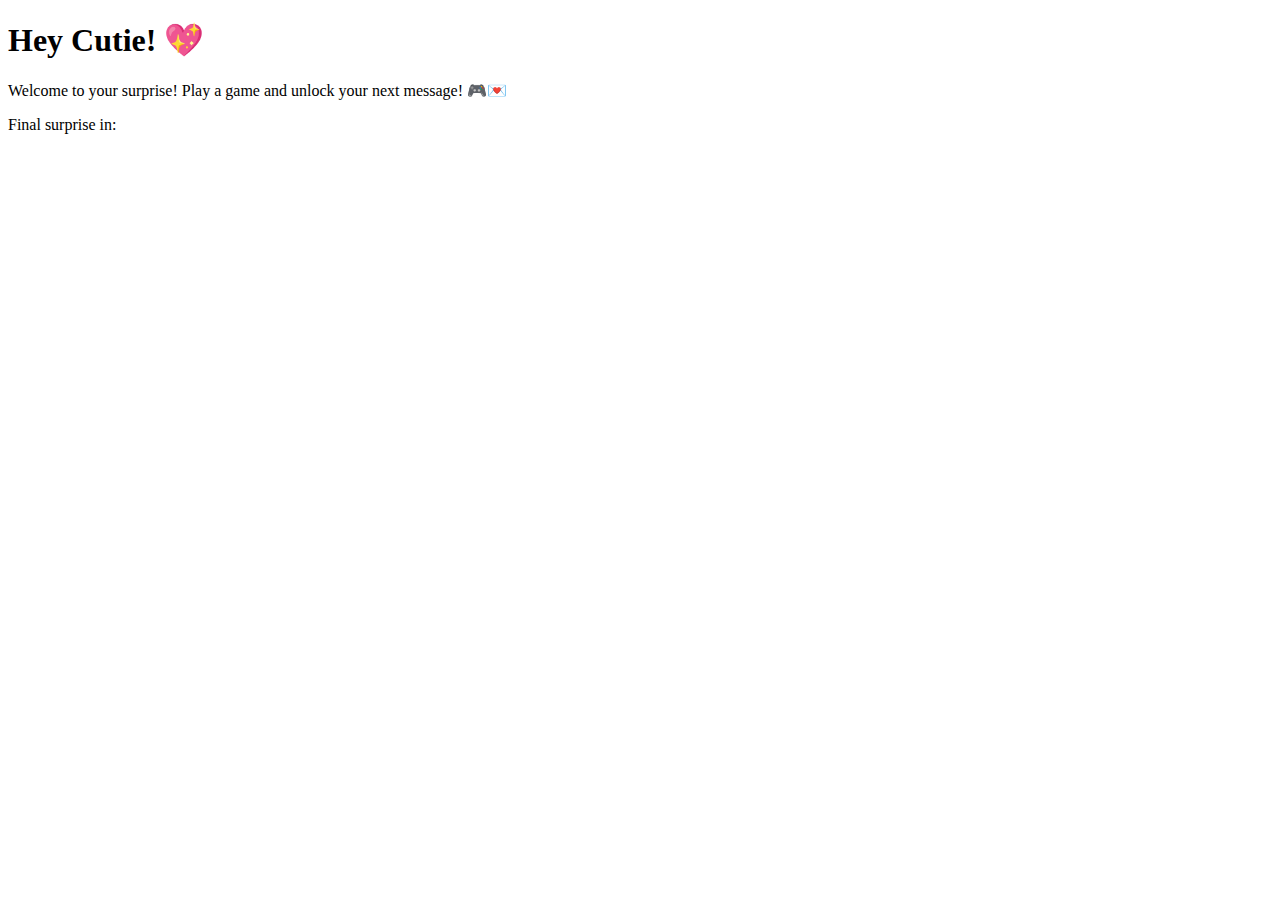
==== secret.html @ e20c0d0f "Create secret.html" ====
<!DOCTYPE html>
<html lang="en">
<head>
    <meta charset="UTF-8">
    <meta name="viewport" content="width=device-width, initial-scale=1.0">
    <title>For My Cutie</title>
    <link rel="stylesheet" href="style.css">
</head>
<body>
    <div class="container">
        <h1>Hey Cutie! 💖</h1>
        <p>Welcome to your surprise! Play a game and unlock your next message! 🎮💌</p>
        <div class="countdown-container">
            <p>Final surprise in:</p>
            <p id="countdown"></p>
        </div>

        <h2 id="gameMessage"></h2>
        <div id="game"></div>

    </div>
    <script src="script.js"></script>
</body>
</html>
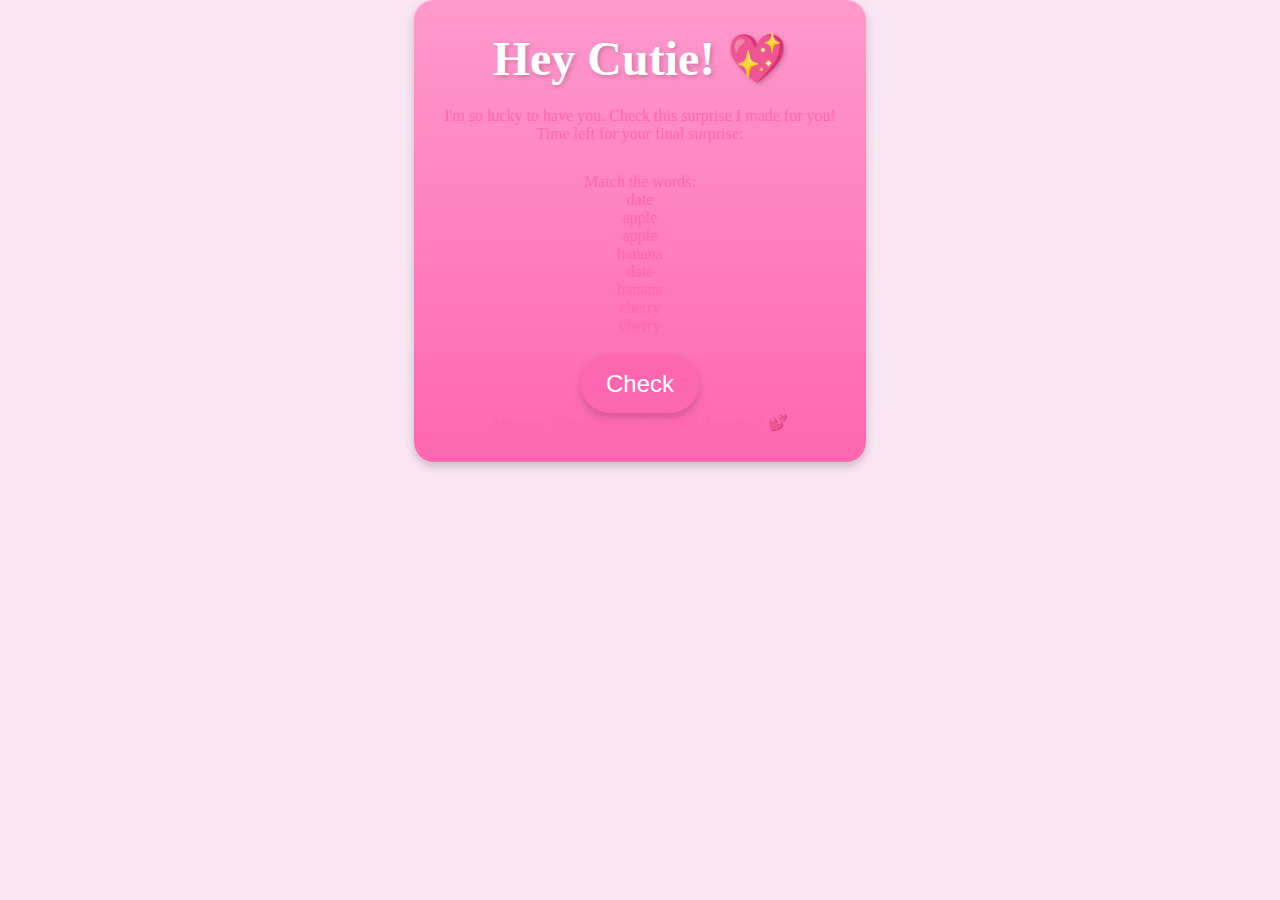
==== commit 2286d929: "Update secret.html" ====
--- a/secret.html
+++ b/secret.html
@@ -3,22 +3,21 @@
 <head>
     <meta charset="UTF-8">
     <meta name="viewport" content="width=device-width, initial-scale=1.0">
-    <title>For My Cutie</title>
+    <title>For My Cutie 💖</title>
     <link rel="stylesheet" href="style.css">
 </head>
 <body>
     <div class="container">
         <h1>Hey Cutie! 💖</h1>
-        <p>Welcome to your surprise! Play a game and unlock your next message! 🎮💌</p>
+        <p>I'm so lucky to have you. Check this surprise I made for you!</p>
         <div class="countdown-container">
-            <p>Final surprise in:</p>
+            <p>Time left for your final surprise:</p>
             <p id="countdown"></p>
         </div>
-
-        <h2 id="gameMessage"></h2>
         <div id="game"></div>
-
+        <p id="gameMessage"></p>
+        <p id="finalMessage"></p>
     </div>
     <script src="script.js"></script>
 </body>
-</html>
+</html>--- a/style.css
+++ b/style.css
@@ -0,0 +1,196 @@
+/* General Reset */
+* {
+    margin: 0;
+    padding: 0;
+    box-sizing: border-box;
+}
+
+body {
+    font-family: 'Dancing Script', cursive;
+    background-color: #f9e6f2;
+    color: #ff66b2;
+    overflow: hidden;
+    padding: 0;
+    height: 100%;
+    display: flex;
+    justify-content: center;
+    align-items: center;
+    flex-direction: column;
+    text-align: center;
+}
+
+/* Floating Hearts */
+@keyframes float {
+    0% {
+        transform: translateY(0);
+    }
+    50% {
+        transform: translateY(-30px);
+    }
+    100% {
+        transform: translateY(0);
+    }
+}
+
+.floating-hearts {
+    position: absolute;
+    top: 20%;
+    left: 50%;
+    transform: translateX(-50%);
+    z-index: 1;
+    font-size: 2rem;
+    color: #ff99cc;
+    animation: float 3s ease-in-out infinite;
+    pointer-events: none;
+}
+
+.floating-hearts span {
+    position: absolute;
+    animation: heart-animation 5s ease-in-out infinite;
+}
+
+@keyframes heart-animation {
+    0% {
+        opacity: 0;
+        transform: scale(0.5);
+    }
+    50% {
+        opacity: 1;
+        transform: scale(1);
+    }
+    100% {
+        opacity: 0;
+        transform: scale(0.5);
+    }
+}
+
+/* Cute Container */
+.container {
+    display: flex;
+    flex-direction: column;
+    align-items: center;
+    justify-content: center;
+    background: linear-gradient(to bottom, #ff99cc, #ff66b2);
+    border-radius: 20px;
+    padding: 30px;
+    box-shadow: 0px 4px 10px rgba(0, 0, 0, 0.2);
+    text-align: center;
+    animation: pop 0.5s ease-out;
+}
+
+@keyframes pop {
+    0% {
+        transform: scale(0);
+        opacity: 0;
+    }
+    100% {
+        transform: scale(1);
+        opacity: 1;
+    }
+}
+
+/* Heading Styles */
+h1 {
+    font-size: 3rem;
+    color: #fff;
+    margin-bottom: 20px;
+    text-shadow: 2px 2px 4px rgba(0, 0, 0, 0.2);
+}
+
+/* Message Text */
+#message {
+    font-size: 1.8rem;
+    margin-bottom: 30px;
+    color: #fff;
+    text-shadow: 2px 2px 4px rgba(0, 0, 0, 0.1);
+}
+
+#gameOutcome {
+    font-size: 1.2rem;
+    color: #ff99cc;
+}
+
+/* Button Styles */
+button {
+    background-color: #ff66b2;
+    color: white;
+    border: none;
+    padding: 15px 25px;
+    border-radius: 50px;
+    font-size: 1.5rem;
+    cursor: pointer;
+    transition: all 0.3s ease;
+    box-shadow: 0px 4px 10px rgba(0, 0, 0, 0.2);
+    margin-top: 20px;
+}
+
+button:hover {
+    background-color: #ff3385;
+    transform: translateY(-5px);
+}
+
+/* Countdown Style */
+#countdown {
+    font-size: 2rem;
+    font-weight: bold;
+    color: #ff99cc;
+    margin-bottom: 30px;
+    text-shadow: 1px 1px 2px rgba(0, 0, 0, 0.2);
+}
+
+/* Floating Clouds Effect */
+@keyframes cloudAnimation {
+    0% { left: -10%; }
+    100% { left: 100%; }
+}
+
+.clouds {
+    position: absolute;
+    top: 10%;
+    z-index: -1;
+    animation: cloudAnimation 30s linear infinite;
+}
+
+.clouds img {
+    width: 100px;
+    opacity: 0.8;
+    margin-right: 50px;
+}
+
+/* Floating Heart Bubbles Animation */
+@keyframes heartBubble {
+    0% {
+        transform: translateY(0);
+        opacity: 1;
+    }
+    100% {
+        transform: translateY(-100px);
+        opacity: 0;
+    }
+}
+
+.bubble-hearts {
+    position: fixed;
+    z-index: -2;
+    bottom: -100px;
+    animation: heartBubble 10s infinite;
+    pointer-events: none;
+}
+
+.bubble-hearts span {
+    font-size: 30px;
+    color: #ff66b2;
+    position: absolute;
+    animation: heart-animation 5s ease-in-out infinite;
+}
+
+@keyframes heart-bubble {
+    0% {
+        opacity: 0;
+        transform: translateY(0) scale(0.5);
+    }
+    100% {
+        opacity: 1;
+        transform: translateY(-200px) scale(1);
+    }
+}
